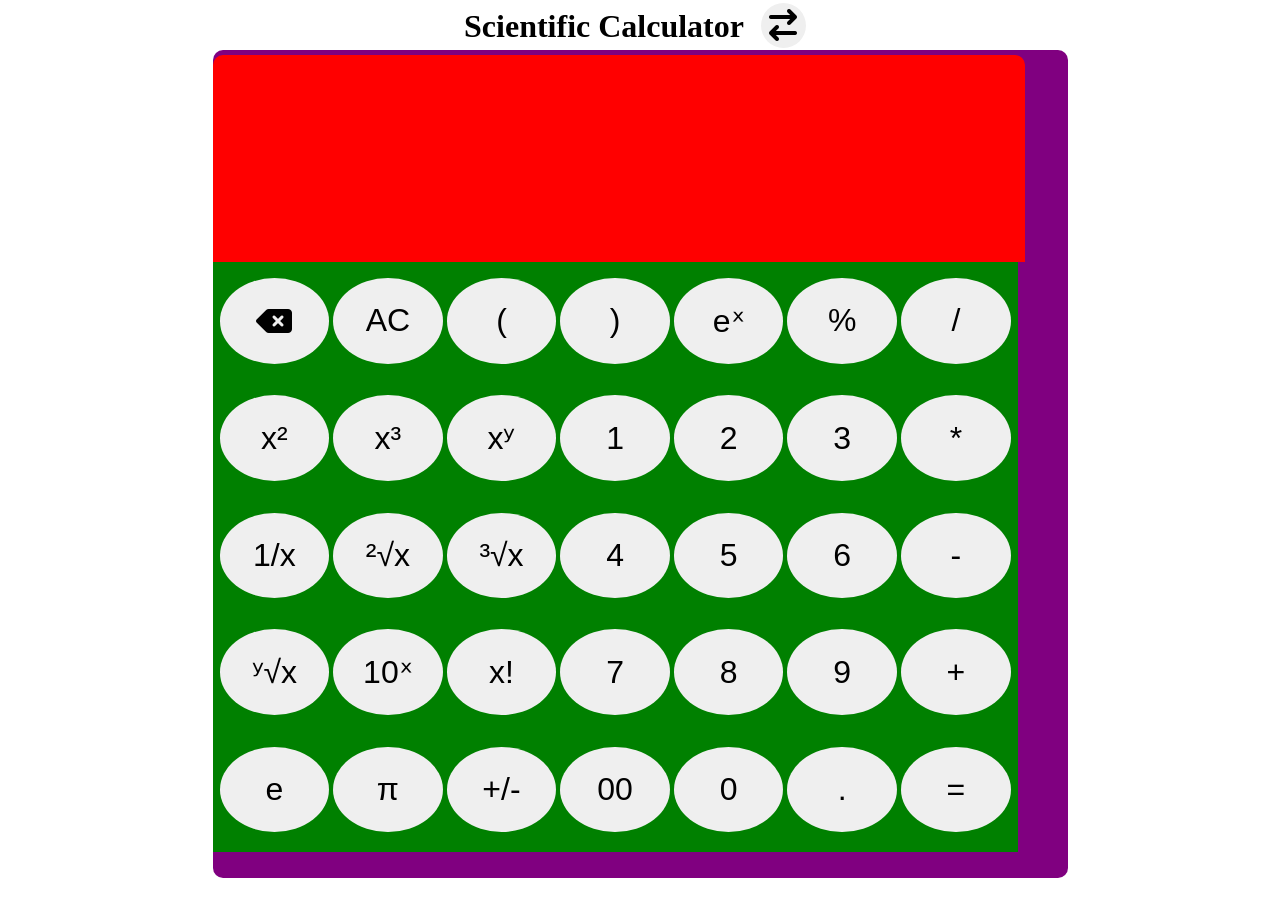
==== swap.html @ 4bf9024a "Initial commit Created from https://vercel.com/new" ====
<!DOCTYPE html>
<html lang="en">
<head>
    <meta charset="UTF-8">
    <meta name="viewport" content="width=device-width, initial-scale=1.0">
    <title>Swap Page</title>
    <link rel="stylesheet" href="calculator.css">
    <link rel="stylesheet" href="https://cdnjs.cloudflare.com/ajax/libs/font-awesome/6.5.0/css/all.min.css">
</head>
<body>
    <div class="main_body_scientific">
        <div class="header">
            <h1>Scientific Calculator</h1>
            <a href="calculator.html"><button class="btn" id="arrow"><i class="fa-solid fa-arrow-right-arrow-left"></i></button></a>
        </div>
        <div class="main_scientific">
            <div class="screen" id="screen_scientific">
                <p id="show"></p>
            </div>
            <div class="items_scientific">
                <div class="box_scientific">
                    <button class="btn_scientific" aria-label="delete"><i class="fa-solid fa-delete-left"></i></button>
                    <button class="btn_scientific">AC</button>
                    <button class="btn_scientific">(</button>
                    <button class="btn_scientific">)</button>
                    <button class="btn_scientific">eˣ</button>
                    <button class="btn_scientific">%</button>
                    <button class="btn_scientific">/</button>
                    
                </div>
                <div class="box_scientific">
                    <button class="btn_scientific">x²</button>
                    <button class="btn_scientific">x³</button>
                    <button class="btn_scientific">xʸ</button>
                    <button class="btn_scientific">1</button>
                    <button class="btn_scientific">2</button>
                    <button class="btn_scientific">3</button>
                    <button class="btn_scientific">*</button>
                    
                </div>
                <div class="box_scientific">
                    <button class="btn_scientific">1/x</button>
                    <button class="btn_scientific">²√x</button>
                    <button class="btn_scientific">³√x</button>
                    <button class="btn_scientific">4</button>
                    <button class="btn_scientific">5</button>
                    <button class="btn_scientific">6</button>
                    <button class="btn_scientific">-</button>
                    
                </div>
                <div class="box_scientific"> 
                    <button class="btn_scientific">ʸ√x</button>
                    <button class="btn_scientific">10ˣ</button>
                    <button class="btn_scientific">x!</button>
                    <button class="btn_scientific">7</button>
                    <button class="btn_scientific">8</button>
                    <button class="btn_scientific">9</button>
                    <button class="btn_scientific">+</button>
                    
                    
                </div>
                <div class="box_scientific">
                    <button class="btn_scientific">e</button>
                    <button class="btn_scientific">π</button>
                    <button class="btn_scientific">+/-</button>
                    <button class="btn_scientific">00</button>
                    <button class="btn_scientific">0</button>
                    <button class="btn_scientific">.</button>
                    <button class="btn_scientific">=</button>
                    
                    
                </div>
            </div>
        </div>
    </div>
<script src="calculator.js"></script>
</body>
</html>
---- calculator.css ----
*{
    border: 0;
    margin: 0;
    padding: 0;
}
*{
    margin-left: 0;
}
.header{
    display: flex;
    align-items: center;
    gap: 7px;
    height: 50px;
    width: 65vmin;
    justify-content: center;
    

}
h1{
    text-align: center;
    height: 35px;
}
.main_body{
    display: flex;
    justify-content: center;
    align-items: center;
    flex-direction: column;
}
.main{
    height: 85vmin;
    width: 70vmin;
    background: purple;
    border: 10px;
    border-color: black;
    border-radius: 10px;
    align-items: center;
    justify-items: center;
}
.main_scientific{
    height:92vmin;
    width: 95vmin;
    background: purple;
    border: 10px;
    border-color: black;
    border-radius: 10px;
    align-items: center;
    justify-items: center;
    
}
.screen{
    height: 20%;
    width: 90%;
    border: 10px;
    margin-top: 20px;
    border-top-left-radius: 10px ;
    border-top-right-radius: 10px;
    background: red;
    border-color: blue;
    display: flex;
    align-items: center;
    justify-content: center;
    overflow: hidden;


    justify-content: flex-end;
    overflow-y: auto;
    overflow-x: hidden;
    padding: 10px;
    box-sizing: border-box;
    
}
#screen_scientific{
    height: 25%;
    width: 95%;
    border: 10px;
    margin-top: 5px;
    border-top-left-radius: 10px ;
    border-top-right-radius: 10px;
    background: red;
    border-color: blue;
    display: flex;
    align-items: center;
    justify-content: center;
    overflow: hidden;


    justify-content: flex-end;
    overflow-y: auto;
    overflow-x: hidden;
    padding: 10px;
    box-sizing: border-box;
}

.screen p{
    word-wrap: break-word;
    word-break: break-all;
    text-align: right;
    width: 100%;
    margin: 0;
    white-space: pre-wrap;
}
.items{
    height: 70%;
    width: 90%;
    background: green;
    

}
.items_scientific{
    height: 70%;
    display: grid;
    gap: 6px;
    width: 93%;
    background: green;
    padding: 5px;
}
.box{
    height: 20%;
    display: flex;
    justify-content: space-evenly;
    align-items: center;
}
.box_scientific{
    padding-bottom: 4px;
    display: flex;
    justify-content: space-evenly;
    align-items: center;
    
}
.btn{
    width: 20%;
    height: 90%;
    border-radius: 100%;
    font-size:xx-large;
    display: flex;
    justify-content: center;
    align-items: center;

    
	box-sizing: border-box;
	border: 2px solid transparent;
}
.btn_scientific{
    width: 15%;
    height: 80%;
    border-radius: 100%;
    font-size:xx-large;
    display: flex;
    justify-content: center;
    align-items: center;
    margin: 2px;
    
	box-sizing: border-box;
	border: 2px solid transparent;
}
.btn:hover{
    background:yellow;
    cursor: pointer;
    color:blue;
}
.btn_scientific:hover{
    background:yellow;
    cursor: pointer;
    color:blue;
}
.btn:active{
    border: 2px solid;
    border-color: red;
}
.btn_scientific:active{
    border: 2px solid;
    border-color: red;
}
#show{
    font-size:xxx-large;
}
#arrow{
    border-radius: 50px;
    width: 45px;
    height: 45px;
    margin: 10px;
    padding: 5px;
}
a:link{
    text-decoration: none;
}


.main_body_scientific{
    display: flex;
    justify-content: center;
    align-items: center;
    flex-direction: column;
    
}

@media all and (min-width: 531px) and (max-width:690px){
    .header{
        width: 71vmin;
        height: 30px;
        padding-bottom: 9px;
    }
    .btn{
        font-size:xx-large;
    }
    .btn_scientific{
        font-size: xx-large;
    }
    .main_scientific{
        height:100vmin;
        width: 85vmin;
    }
    .main_body_scientific{
        margin-top: 100px;
    }
}

@media all and (max-width:532px) and (min-width: 470px){
    .header{
        width: 110vmin;
        height: 25px;
        padding-bottom: 12px;
    }
    .arrow{
        height: 20px;
        width: 20px;
        margin: 0;
        padding: 0;

    }
    .btn_scientific{
        width: 17%;
        height: 110%;
    }
    .box_scientific{
        height: 40px;
    }
    .btn{
        font-size:xx-large;
    }
    .btn_scientific{
        font-size: xx-large;
    }
    .items_scientific{
        height: 70%;
        width: 93%;
        background: green;
    }
    .main_scientific{
        height:90vmin;
        width: 94vmin;
    }
    .main_body_scientific{
        margin-top: 100px;
    }
    
}

@media all and (max-width:491px) and (min-width: 480px){
    .header{
        width: 95vmin;
        height: 30px;
        padding-bottom: 12px;
    }
    .main_scientific{
        height:100vmin;
        width: 85vmin;
    }
    .main_body_scientific{
        margin-top: 100px;
    }
}

@media all and (max-width:481px) and (min-width: 450px){
    .header{
        width: 95vmin;
        height: 30px;
        padding-bottom: 12px;
    }
    .arrow{
        height: 20px;
        width: 20px;
        margin: 0;
        padding: 0;

    }
    .box_scientific{
        height: 40px;
    }
    .btn{
        font-size:x-large;
    }
    .btn_scientific{
        width: 17%;
        height: 120%;
        font-size: x-large;
    }
    .items_scientific{
        height: 70%;
        width: 93%;
        background: green;
    }
    .main_scientific{
        height:100vmin;
        width: 85vmin;
    }
    .main_body_scientific{
        margin-top: 100px;
    }
    
}

@media all and (max-width:451px) and (min-width: 385px){
    .header{
        width: 99vmin;
        height: 30px;
        padding-bottom: 12px;
    }
    .arrow{
        height: 20px;
        width: 20px;
        margin: 0;
        padding: 0;

    }
    .box_scientific{
        height: 45px;
    }
    .btn{
        font-size:larger;
    }
    .btn_scientific{
        width: 17%;
        height: 100%;
        font-size: larger;
    }
    .items_scientific{
        height: 70%;
        width: 93%;
        background: green;
    }
    .main_scientific{
        height:100vmin;
        width: 85vmin;
    
    }
    .main_body_scientific{
        margin-top: 100px;
    }
    
}

@media all and (max-width:390px) and (min-width: 350px){
    .header{
        width: 99vmin;
        height: 30px;
        padding-bottom: 12px;
    }
    .arrow{
        height: 20px;
        width: 20px;
        margin: 0;
        padding: 0;

    }
    .box_scientific{
        height: 30px;
    }
    .btn{
        font-size:larger;
    }
    .btn_scientific{
        width: 17%;
        height: 100%;
        font-size: larger;
    }
    .items_scientific{
        height: 68%;
        width: 93%;
        background: green;
    }
    .main_scientific{
        height:100vmin;
        width: 85vmin;
    }
    .main_body_scientific{
        margin-top: 100px;
    }
    
}

@media all and (max-width:360px) and (min-width: 335px){
    .header{
        width: 30vmin;
        height: 30px;
        padding-bottom: 40px;
    }
    .arrow{
        height: 20px;
        width: 20px;
        margin: 0;
        padding: 0;

    }
    .box_scientific{
        height: 30px;
    }
    .btn{
        font-size:larger;
    }
    .btn_scientific{
        width: 17%;
        height: 100%;
        font-size: larger;
    }
    .items_scientific{
        height: 68%;
        width: 93%;
        background: green;
    }
    .main_scientific{
        height:100vmin;
        width: 85vmin;
    }
    .main_body_scientific{
        margin-top: 100px;
    }
}


@media all and (max-width:337px) and (min-width: 300px){
    .header{
        width: 30vmin;
        height: 30px;
        padding-bottom: 40px;
    }
    .arrow{
        height: 20px;
        width: 20px;
        margin: 0;
        padding: 0;

    }
    .box_scientific{
        height: 30px;
    }
    .btn{
        font-size:large;
    }
    .btn_scientific{
        width: 17%;
        height: 100%;
        font-size: large;
    }
    .items_scientific{
        height: 68%;
        width: 93%;
        background: green;
    }
    .main_scientific{
        height:100vmin;
        width: 90vmin;
    }
    .main_body_scientific{
        margin-top: 100px;
    }
    
}

@media all and (max-width:300px) and (min-width: 250px){
    .header{
        width: 30vmin;
        height: 30px;
        padding-bottom: 40px;
    }
    .arrow{
        height: 20px;
        width: 20px;
        margin: 0;
        padding: 0;

    }
    .box_scientific{
        height: 20px;
    }
    .btn{
        font-size:large;
    }
    .btn_scientific{
        width: 17%;
        height: 100%;
        font-size: large;
    }
    .items_scientific{
        height: 68%;
        width: 93%;
        background: green;
    }
    .main_scientific{
        height:100vmin;
        width: 90vmin;
    }
    .main_body_scientific{
        margin-top: 100px;
    }
    
}


@media all and (max-width:250px) and (min-width: 220px){
    .header{
        width: 30vmin;
        height: 30px;
        padding-bottom: 40px;
    }
    .arrow{
        height: 20px;
        width: 20px;
        margin: 0;
        padding: 0;

    }
    .box_scientific{
        height: 20px;
    }
    .btn{
        font-size:large;
    }
    .btn_scientific{
        width: 17%;
        height: 100%;
        font-size: large;
    }
    .items_scientific{
        height: 68%;
        width: 93%;
        background: green;
    }
    .main_scientific{
        height:100vmin;
        width: 90vmin;
    }
    .main_body_scientific{
        margin-top: 100px;
    }
    
}
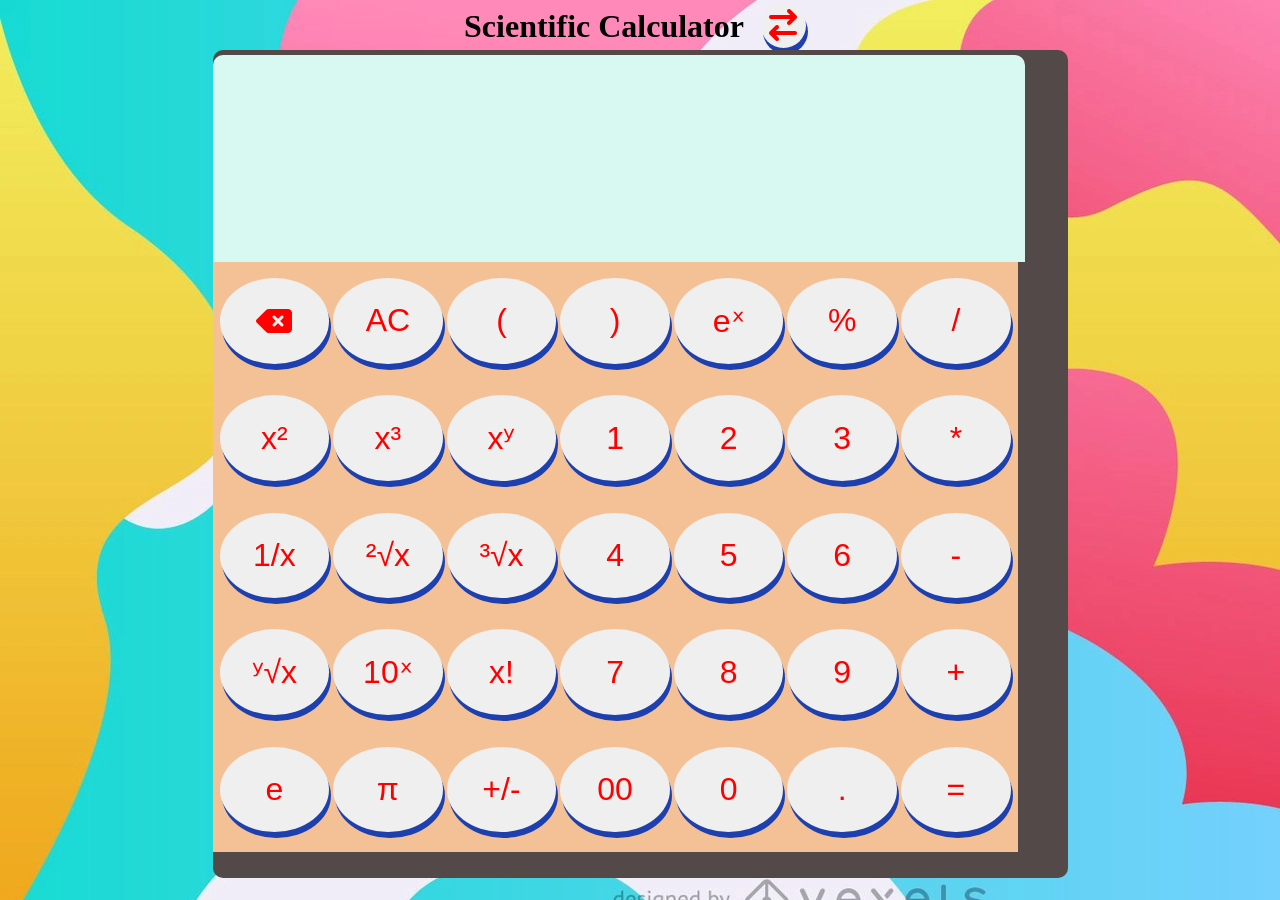
==== commit d83b0adf: "i have uploaded file of calculator" ====
--- a/swap.html
+++ b/swap.html
@@ -11,7 +11,7 @@
     <div class="main_body_scientific">
         <div class="header">
             <h1>Scientific Calculator</h1>
-            <a href="calculator.html"><button class="btn" id="arrow"><i class="fa-solid fa-arrow-right-arrow-left"></i></button></a>
+            <a href="index.html"><button class="btn" id="arrow"><i class="fa-solid fa-arrow-right-arrow-left"></i></button></a>
         </div>
         <div class="main_scientific">
             <div class="screen" id="screen_scientific">
--- a/calculator.css
+++ b/calculator.css
@@ -6,6 +6,19 @@
 *{
     margin-left: 0;
 }
+
+body {
+  background-image: url("background_file.jpeg");
+}
+body::before {
+  content: "";
+  position: fixed;
+  inset: 0;
+  background-image: url("background_file.jpeg");
+  opacity: 0;
+  pointer-events: none;
+}
+
 .header{
     display: flex;
     align-items: center;
@@ -29,7 +42,10 @@
 .main{
     height: 85vmin;
     width: 70vmin;
-    background: purple;
+    background: #524948;
+
+    
+    
     border: 10px;
     border-color: black;
     border-radius: 10px;
@@ -39,7 +55,7 @@
 .main_scientific{
     height:92vmin;
     width: 95vmin;
-    background: purple;
+    background: #524948;
     border: 10px;
     border-color: black;
     border-radius: 10px;
@@ -54,7 +70,7 @@
     margin-top: 20px;
     border-top-left-radius: 10px ;
     border-top-right-radius: 10px;
-    background: red;
+    background: #D7F9F1;
     border-color: blue;
     display: flex;
     align-items: center;
@@ -76,7 +92,7 @@
     margin-top: 5px;
     border-top-left-radius: 10px ;
     border-top-right-radius: 10px;
-    background: red;
+    background: #D7F9F1;
     border-color: blue;
     display: flex;
     align-items: center;
@@ -102,7 +118,7 @@
 .items{
     height: 70%;
     width: 90%;
-    background: green;
+    background: #F4C095;
     
 
 }
@@ -111,7 +127,7 @@
     display: grid;
     gap: 6px;
     width: 93%;
-    background: green;
+    background: #F4C095;
     padding: 5px;
 }
 .box{
@@ -135,10 +151,19 @@
     display: flex;
     justify-content: center;
     align-items: center;
-
+    color: red;
+
+    
     
 	box-sizing: border-box;
 	border: 2px solid transparent;
+
+    box-shadow: 2px 6px 0 #1e40af;
+    transition:
+    transform 80ms ease-out,
+    box-shadow 80ms ease-out,
+    background-color 120ms ease;
+
 }
 .btn_scientific{
     width: 15%;
@@ -149,9 +174,16 @@
     justify-content: center;
     align-items: center;
     margin: 2px;
-    
+    color: red;
 	box-sizing: border-box;
 	border: 2px solid transparent;
+
+    box-shadow: 2px 6px 0 #1e40af;
+    transition:
+    transform 80ms ease-out,
+    box-shadow 80ms ease-out,
+    background-color 120ms ease;
+
 }
 .btn:hover{
     background:yellow;
@@ -166,10 +198,15 @@
 .btn:active{
     border: 2px solid;
     border-color: red;
+    transform: translateY(4px);
+    box-shadow: 0 2px 0 #1e40af;
 }
 .btn_scientific:active{
+    color:blue;
     border: 2px solid;
     border-color: red;
+    transform: translateY(4px);
+    box-shadow: 0 2px 0 #1e40af;
 }
 #show{
     font-size:xxx-large;
@@ -184,8 +221,6 @@
 a:link{
     text-decoration: none;
 }
-
-
 .main_body_scientific{
     display: flex;
     justify-content: center;
@@ -211,6 +246,9 @@
         width: 85vmin;
     }
     .main_body_scientific{
+        margin-top: 100px;
+    }
+    .main_body{
         margin-top: 100px;
     }
 }
@@ -244,7 +282,6 @@
     .items_scientific{
         height: 70%;
         width: 93%;
-        background: green;
     }
     .main_scientific{
         height:90vmin;
@@ -253,7 +290,9 @@
     .main_body_scientific{
         margin-top: 100px;
     }
-    
+    .main_body{
+        margin-top: 100px;
+    }
 }
 
 @media all and (max-width:491px) and (min-width: 480px){
@@ -267,6 +306,9 @@
         width: 85vmin;
     }
     .main_body_scientific{
+        margin-top: 100px;
+    }
+    .main_body{
         margin-top: 100px;
     }
 }
@@ -298,13 +340,15 @@
     .items_scientific{
         height: 70%;
         width: 93%;
-        background: green;
     }
     .main_scientific{
         height:100vmin;
         width: 85vmin;
     }
     .main_body_scientific{
+        margin-top: 100px;
+    }
+    .main_body{
         margin-top: 100px;
     }
     
@@ -337,7 +381,6 @@
     .items_scientific{
         height: 70%;
         width: 93%;
-        background: green;
     }
     .main_scientific{
         height:100vmin;
@@ -347,7 +390,9 @@
     .main_body_scientific{
         margin-top: 100px;
     }
-    
+    .main_body{
+        margin-top: 100px;
+    }
 }
 
 @media all and (max-width:390px) and (min-width: 350px){
@@ -377,7 +422,6 @@
     .items_scientific{
         height: 68%;
         width: 93%;
-        background: green;
     }
     .main_scientific{
         height:100vmin;
@@ -386,7 +430,9 @@
     .main_body_scientific{
         margin-top: 100px;
     }
-    
+    .main_body{
+        margin-top: 100px;
+    }
 }
 
 @media all and (max-width:360px) and (min-width: 335px){
@@ -416,13 +462,15 @@
     .items_scientific{
         height: 68%;
         width: 93%;
-        background: green;
     }
     .main_scientific{
         height:100vmin;
         width: 85vmin;
     }
     .main_body_scientific{
+        margin-top: 100px;
+    }
+    .main_body{
         margin-top: 100px;
     }
 }
@@ -455,7 +503,6 @@
     .items_scientific{
         height: 68%;
         width: 93%;
-        background: green;
     }
     .main_scientific{
         height:100vmin;
@@ -464,7 +511,9 @@
     .main_body_scientific{
         margin-top: 100px;
     }
-    
+    .main_body{
+        margin-top: 100px;
+    }
 }
 
 @media all and (max-width:300px) and (min-width: 250px){
@@ -494,7 +543,6 @@
     .items_scientific{
         height: 68%;
         width: 93%;
-        background: green;
     }
     .main_scientific{
         height:100vmin;
@@ -503,7 +551,9 @@
     .main_body_scientific{
         margin-top: 100px;
     }
-    
+    .main_body{
+        margin-top: 100px;
+    }
 }
 
 
@@ -534,7 +584,6 @@
     .items_scientific{
         height: 68%;
         width: 93%;
-        background: green;
     }
     .main_scientific{
         height:100vmin;
@@ -543,6 +592,8 @@
     .main_body_scientific{
         margin-top: 100px;
     }
-    
-}
-
+    .main_body{
+        margin-top: 100px;
+    }
+}
+
